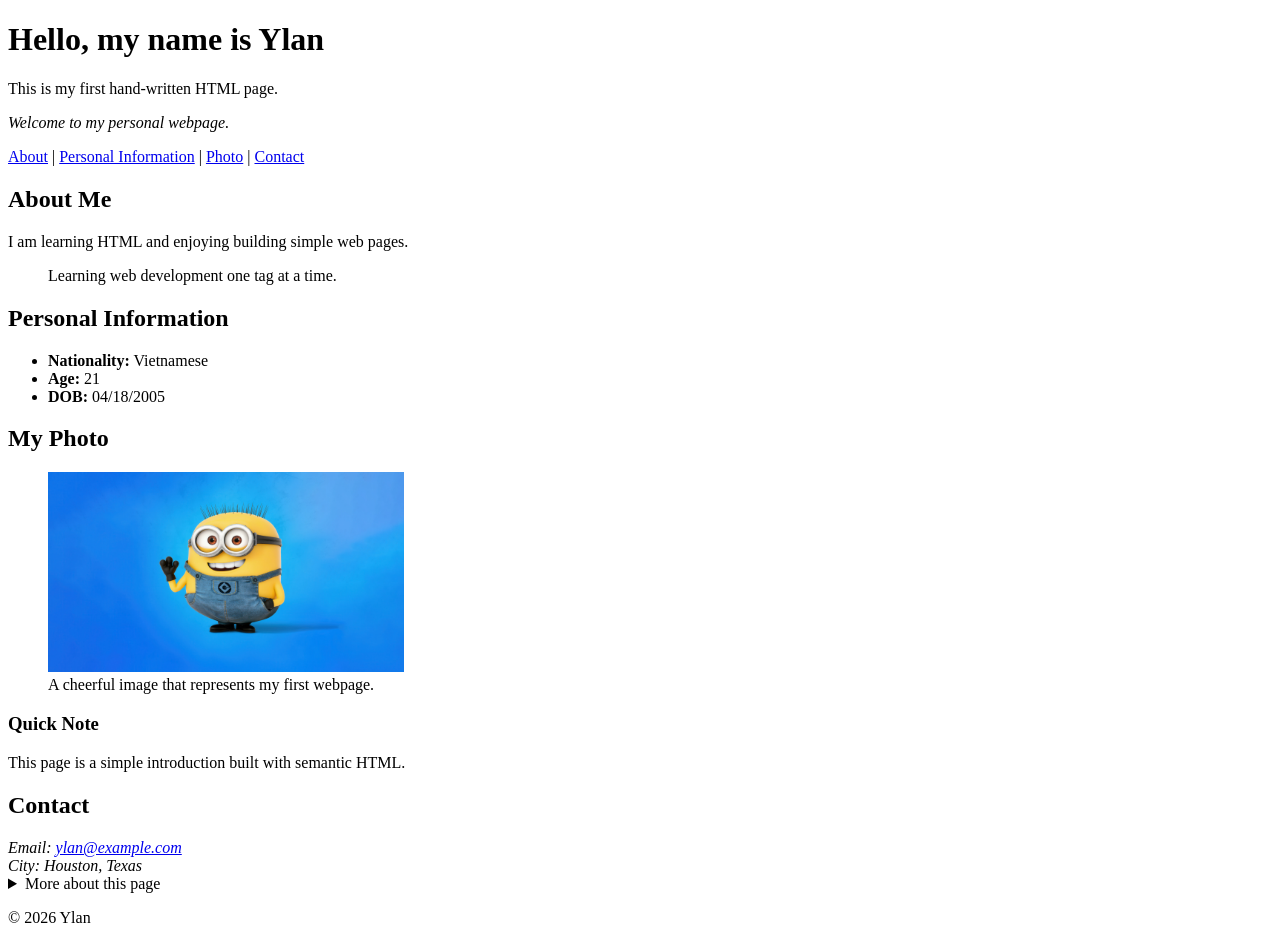
==== oim3690/about-me.html @ f16ecf59 "commit" ====
<!doctype html>
<html lang="en">
  <head>
    <meta charset="UTF-8" />
    <meta name="viewport" content="width=device-width, initial-scale=1.0" />
    <title>Hello</title>
  </head>
  <body>
    <header>
      <h1>Hello, my name is Ylan</h1>
      <p>This is my first hand-written HTML page.</p>
      <p><em>Welcome to my personal webpage.</em></p>
    </header>

    <nav aria-label="Primary navigation">
      <a href="#about">About</a> |
      <a href="#personal-info">Personal Information</a> |
      <a href="#photo">Photo</a> |
      <a href="#contact">Contact</a>
    </nav>

    <main>
      <section id="about" aria-labelledby="about-title">
        <h2 id="about-title">About Me</h2>
        <p>I am learning HTML and enjoying building simple web pages.</p>
        <blockquote>
          Learning web development one tag at a time.
        </blockquote>
      </section>

      <section id="personal-info" aria-labelledby="personal-title">
        <h2 id="personal-title">Personal Information</h2>
        <ul>
          <li><strong>Nationality:</strong> Vietnamese</li>
          <li><strong>Age:</strong> 21</li>
          <li><strong>DOB:</strong> <time datetime="2005-04-18">04/18/2005</time></li>
        </ul>
      </section>

      <article id="photo" aria-labelledby="photo-title">
        <h2 id="photo-title">My Photo</h2>
        <figure>
          <img src="images/photo.jpg" alt="Smiling minion!" height="200" />
          <figcaption>A cheerful image that represents my first webpage.</figcaption>
        </figure>
      </article>

      <aside>
        <h3>Quick Note</h3>
        <p>This page is a simple introduction built with semantic HTML.</p>
      </aside>

      <section id="contact" aria-labelledby="contact-title">
        <h2 id="contact-title">Contact</h2>
        <address>
          Email: <a href="mailto:ylan@example.com">ylan@example.com</a><br />
          City: Houston, Texas
        </address>

        <details>
          <summary>More about this page</summary>
          <p>This page uses several semantic tags to improve accessibility and structure.</p>
        </details>
      </section>
    </main>

    <footer>
      <p>&copy; 2026 Ylan</p>
    </footer>
  </body>
</html>
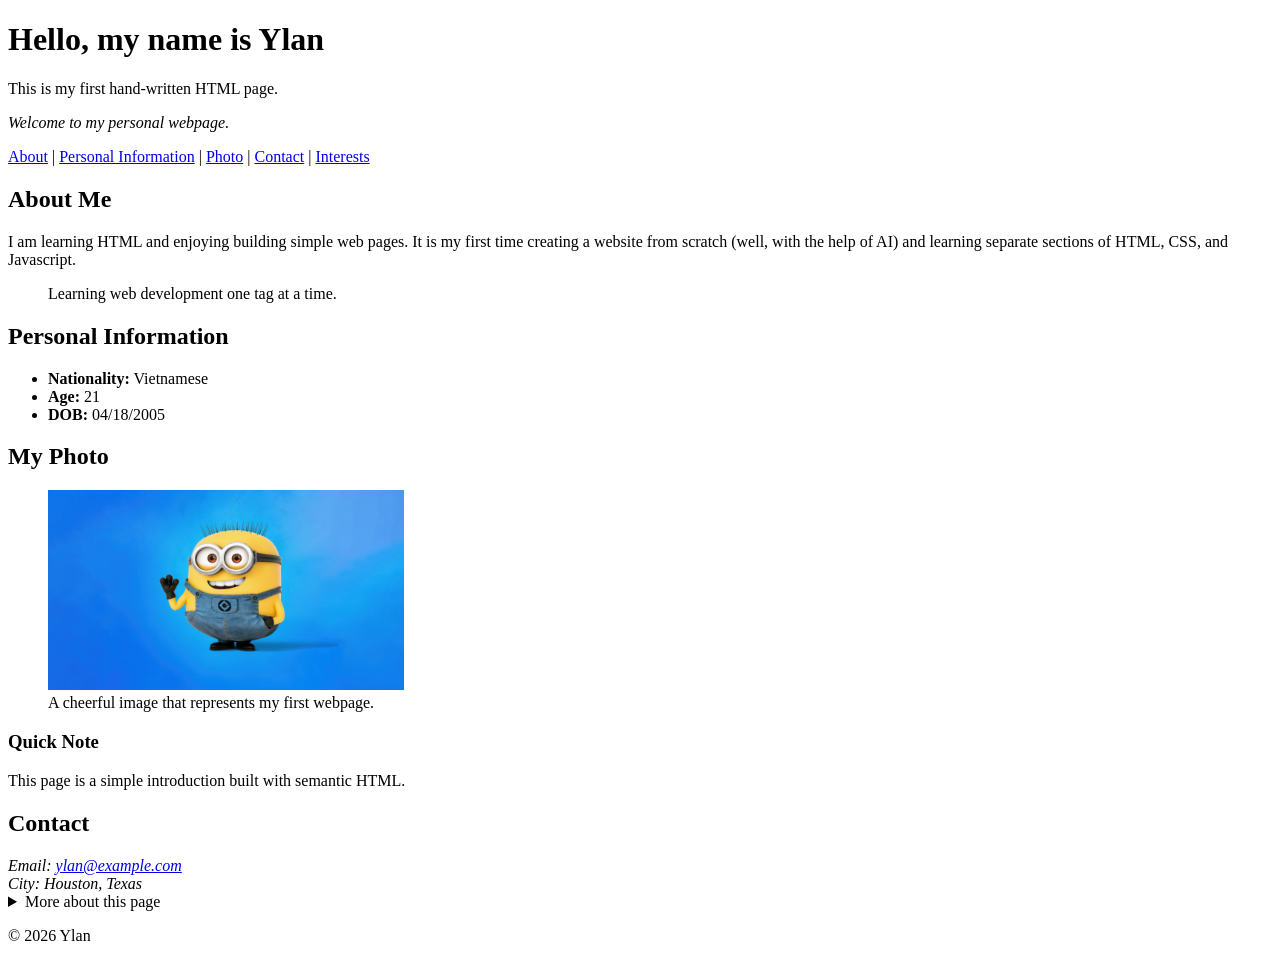
==== commit fbf49e10: "commit" ====
--- a/oim3690/about-me.html
+++ b/oim3690/about-me.html
@@ -15,17 +15,19 @@
     <nav aria-label="Primary navigation">
       <a href="#about">About</a> |
       <a href="#personal-info">Personal Information</a> |
-      <a href="#photo">Photo</a> |
-      <a href="#contact">Contact</a>
+      <a href="#photo">Photo</a> | <a href="#contact">Contact</a> |
+      <a href="interests.html">Interests</a>
     </nav>
 
     <main>
       <section id="about" aria-labelledby="about-title">
         <h2 id="about-title">About Me</h2>
-        <p>I am learning HTML and enjoying building simple web pages.</p>
-        <blockquote>
-          Learning web development one tag at a time.
-        </blockquote>
+        <p>
+          I am learning HTML and enjoying building simple web pages. It is my
+          first time creating a website from scratch (well, with the help of AI)
+          and learning separate sections of HTML, CSS, and Javascript.
+        </p>
+        <blockquote>Learning web development one tag at a time.</blockquote>
       </section>
 
       <section id="personal-info" aria-labelledby="personal-title">
@@ -33,7 +35,9 @@
         <ul>
           <li><strong>Nationality:</strong> Vietnamese</li>
           <li><strong>Age:</strong> 21</li>
-          <li><strong>DOB:</strong> <time datetime="2005-04-18">04/18/2005</time></li>
+          <li>
+            <strong>DOB:</strong> <time datetime="2005-04-18">04/18/2005</time>
+          </li>
         </ul>
       </section>
 
@@ -41,7 +45,9 @@
         <h2 id="photo-title">My Photo</h2>
         <figure>
           <img src="images/photo.jpg" alt="Smiling minion!" height="200" />
-          <figcaption>A cheerful image that represents my first webpage.</figcaption>
+          <figcaption>
+            A cheerful image that represents my first webpage.
+          </figcaption>
         </figure>
       </article>
 
@@ -59,7 +65,10 @@
 
         <details>
           <summary>More about this page</summary>
-          <p>This page uses several semantic tags to improve accessibility and structure.</p>
+          <p>
+            This page uses several semantic tags to improve accessibility and
+            structure.
+          </p>
         </details>
       </section>
     </main>
